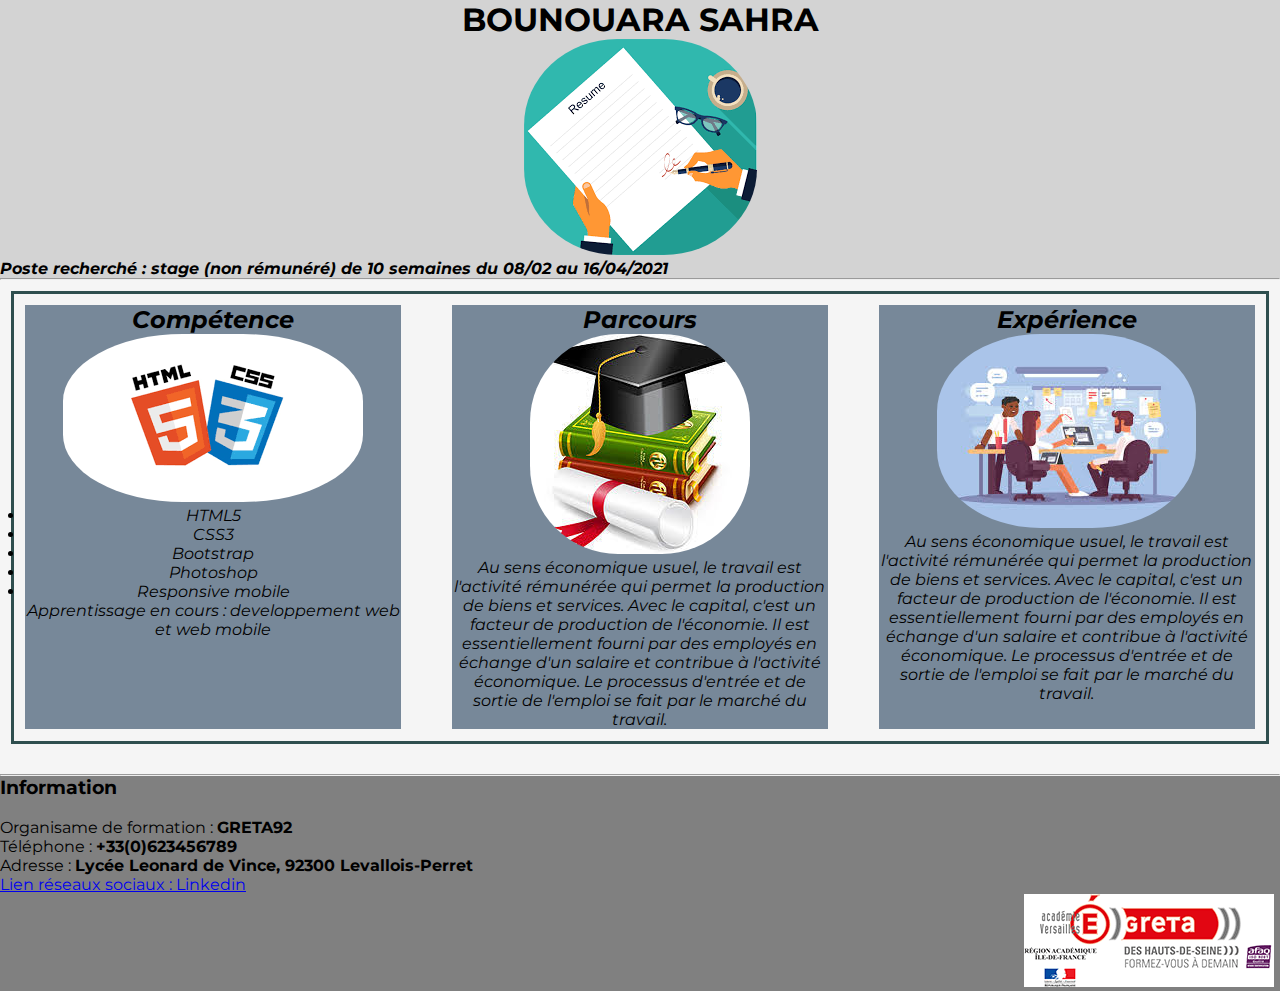
==== me.html @ 4d1a876d "2020-10-14 projetfinhtmlcss" ====
<!DOCTYPE html>
<html lang="fr">
<head>
    <meta charset="UTF-8">
    <meta name="viewport" content="width=device-width, initial-scale=1.0">
    <link rel="stylesheet" href="css/me.css">
    <title>A la recherche d'un stage</title>
</head>
<body>
    <div id="deb">
    <h1>BOUNOUARA SAHRA</h1>
    <figure>
        <img src="pics/resume.png" alt="">
    </figure>
    <main>
        <p><em> Poste recherché : stage (non rémunéré) de 10 semaines du 08/02 au 16/04/2021</em></p>
    </main>
    </div>
    <hr>
    <div id="article">
    <section>
        <article id="comp">
            <h2>Compétence</h2>
            <img src="pics/htmlcss.png" alt="">
            <ul>
                <li>HTML5</li>
                <li>CSS3</li>
                <li>Bootstrap</li>
                <li>Photoshop</li>
                <li>Responsive mobile</li>
            </ul>
            <p>Apprentissage en cours : developpement web et web mobile</p>
        </article>
    </section>
    <section>
        <article id="par">
            <h2>Parcours</h2>
            <img src="pics/scolaire.jpeg" alt="">
            <p>Au sens économique usuel, le travail est l'activité rémunérée qui permet la production de biens et services. Avec le capital, c'est un facteur de production de l'économie. Il est essentiellement fourni par des employés en échange d'un salaire et contribue à l'activité économique. Le processus d'entrée et de sortie de l'emploi se fait par le marché du travail.</p>
        </article>
    </section>
    <section>
        <article id="exp">
            <h2>Expérience</h2>
            <img src="pics/travail.jpeg" alt="">
            <p>Au sens économique usuel, le travail est l'activité rémunérée qui permet la production de biens et services. Avec le capital, c'est un facteur de production de l'économie. Il est essentiellement fourni par des employés en échange d'un salaire et contribue à l'activité économique. Le processus d'entrée et de sortie de l'emploi se fait par le marché du travail.
            </p>
        </article>
    </section>
    </div>
    <br>
    <hr>
    <footer>
        <h3>Information</h3>
        <br>
        <p>Organisame de formation : <strong>GRETA92</strong></p>
        <p>Téléphone : <strong>+33(0)623456789</strong></p>
        <p>Adresse : <strong>Lycée Leonard de Vince, 92300 Levallois-Perret</strong></p>
        <p><a href="https://www.linkedin.com/in/sbounouara">Lien réseaux sociaux : Linkedin</a></p>
        <img src="pics/greta.png" alt="">
    </footer>
</body>
</html>
---- css/me.css ----
@import url('https://fonts.googleapis.com/css2?family=Montserrat:wght@300&display=swap');
@media screen and (max-width: 600px) {
    section 
    {
        width: 70%; }
}

* {
    margin : 0;
    padding: 0;
}
#deb {
   text-align: center;
   background-color: lightgrey;
}

body {
    font-family: 'Montserrat';
    background-color: whitesmoke;
}

body img {
    border-radius: 40%;
}
main {
    text-align: left;
    font-weight: bolder;
}
#article {
    display: flex;
    justify-content: space-between;
    font-style: italic;
    text-align: center;
    border: solid darkslategrey;
    margin: .7rem;
}
section {
    width: 30%;
    background-color: lightslategray;
    margin: .7rem;
    text-align: center;  
}
#comp #par #exp {
    border: solid;
}
footer {
    text-align: left;
    background-color: grey;
}
footer img {
    text-align: right;
    margin-left: 80%;
    border-radius: 0%;

}
iframe {
    border: 1px solid black;
}
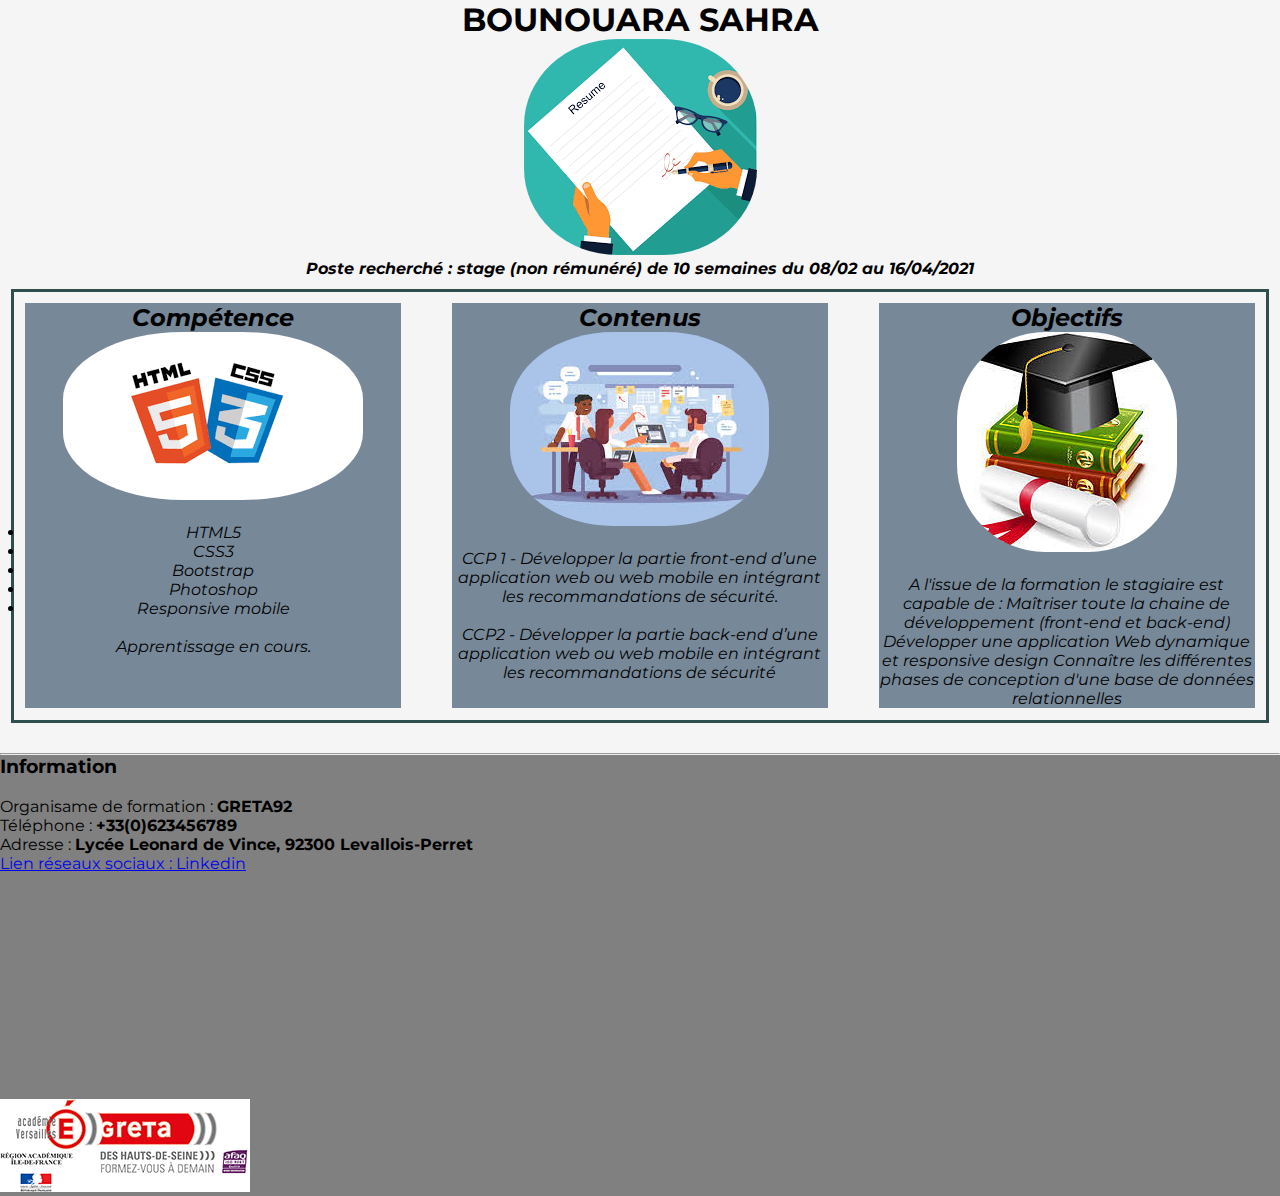
==== commit 1c7ba861: "2020-10-15 finalisationTP" ====
--- a/me.html
+++ b/me.html
@@ -3,25 +3,25 @@
 <head>
     <meta charset="UTF-8">
     <meta name="viewport" content="width=device-width, initial-scale=1.0">
-    <link rel="stylesheet" href="css/me.css">
+    <link rel="stylesheet" href="css/me.css"/>
     <title>A la recherche d'un stage</title>
 </head>
 <body>
-    <div id="deb">
+    <main>
+        <div id="deb">
     <h1>BOUNOUARA SAHRA</h1>
     <figure>
         <img src="pics/resume.png" alt="">
     </figure>
-    <main>
         <p><em> Poste recherché : stage (non rémunéré) de 10 semaines du 08/02 au 16/04/2021</em></p>
-    </main>
-    </div>
-    <hr>
+        </div>
     <div id="article">
     <section>
         <article id="comp">
             <h2>Compétence</h2>
             <img src="pics/htmlcss.png" alt="">
+            <br>
+            <br>
             <ul>
                 <li>HTML5</li>
                 <li>CSS3</li>
@@ -29,21 +29,36 @@
                 <li>Photoshop</li>
                 <li>Responsive mobile</li>
             </ul>
-            <p>Apprentissage en cours : developpement web et web mobile</p>
+            <br>
+            <p>Apprentissage en cours.</p>
+            <br>
         </article>
     </section>
     <section>
         <article id="par">
-            <h2>Parcours</h2>
-            <img src="pics/scolaire.jpeg" alt="">
-            <p>Au sens économique usuel, le travail est l'activité rémunérée qui permet la production de biens et services. Avec le capital, c'est un facteur de production de l'économie. Il est essentiellement fourni par des employés en échange d'un salaire et contribue à l'activité économique. Le processus d'entrée et de sortie de l'emploi se fait par le marché du travail.</p>
+            <h2>Contenus</h2>
+            <img src="pics/travail.jpeg" alt="">
+            <p><br>CCP 1 - Développer la partie front-end d’une application web ou
+                web mobile en intégrant les recommandations de sécurité.
+                <br>
+                <br>
+                CCP2 - Développer la partie back-end d’une application web ou
+                web mobile en intégrant les recommandations de sécurité
+                <br>
+            </p>
+            <br>
         </article>
     </section>
     <section>
         <article id="exp">
-            <h2>Expérience</h2>
-            <img src="pics/travail.jpeg" alt="">
-            <p>Au sens économique usuel, le travail est l'activité rémunérée qui permet la production de biens et services. Avec le capital, c'est un facteur de production de l'économie. Il est essentiellement fourni par des employés en échange d'un salaire et contribue à l'activité économique. Le processus d'entrée et de sortie de l'emploi se fait par le marché du travail.
+            <h2>Objectifs</h2>
+            <img src="pics/scolaire.jpeg" alt="">
+            <p><br>A l'issue de la formation le stagiaire est capable de :
+                Maîtriser toute la chaine de développement (front-end et back-end)
+                Développer une application Web dynamique et responsive design
+                Connaître les différentes phases de conception d'une base de
+                données relationnelles
+                <br>
             </p>
         </article>
     </section>
@@ -57,7 +72,10 @@
         <p>Téléphone : <strong>+33(0)623456789</strong></p>
         <p>Adresse : <strong>Lycée Leonard de Vince, 92300 Levallois-Perret</strong></p>
         <p><a href="https://www.linkedin.com/in/sbounouara">Lien réseaux sociaux : Linkedin</a></p>
+        <br>
         <img src="pics/greta.png" alt="">
+        <iframe src="https://www.google.com/maps/embed?pb=!1m18!1m12!1m3!1d2622.942799210801!2d2.27642801598452!3d48.89742727929125!2m3!1f0!2f0!3f0!3m2!1i1024!2i768!4f13.1!3m3!1m2!1s0x47e6657f8314510d%3A0x20061e08ab759413!2sLyc%C3%A9e%20L%C3%A9onard%20de%20Vinci!5e0!3m2!1sfr!2sfr!4v1602750294629!5m2!1sfr!2sfr" width="400" height="300" style="border:0;" allowfullscreen="" aria-hidden="false" tabindex="0"></iframe>
     </footer>
+    </main>
 </body>
 </html>--- a/css/me.css
+++ b/css/me.css
@@ -1,8 +1,17 @@
 @import url('https://fonts.googleapis.com/css2?family=Montserrat:wght@300&display=swap');
-@media screen and (max-width: 600px) {
-    section 
+@media screen and (max-width: 1024px) {
+    #article 
     {
-        width: 70%; }
+        width: 90%; }
+    #article img {
+        width: 70%;
+    }
+    h2 {
+        font-size: .9em;
+    }
+    iframe {
+        width: 90%;
+    }
 }
 
 * {
@@ -11,7 +20,8 @@
 }
 #deb {
    text-align: center;
-   background-color: lightgrey;
+   font-weight: bolder;
+   background-color: whitesmoke;
 }
 
 body {
@@ -19,12 +29,11 @@
     background-color: whitesmoke;
 }
 
-body img {
+img {
     border-radius: 40%;
 }
 main {
     text-align: left;
-    font-weight: bolder;
 }
 #article {
     display: flex;
@@ -48,11 +57,11 @@
     background-color: grey;
 }
 footer img {
-    text-align: right;
-    margin-left: 80%;
     border-radius: 0%;
+}
+
+iframe {
+    border: solid black;
+    width: auto;
 
 }
-iframe {
-    border: 1px solid black;
-}
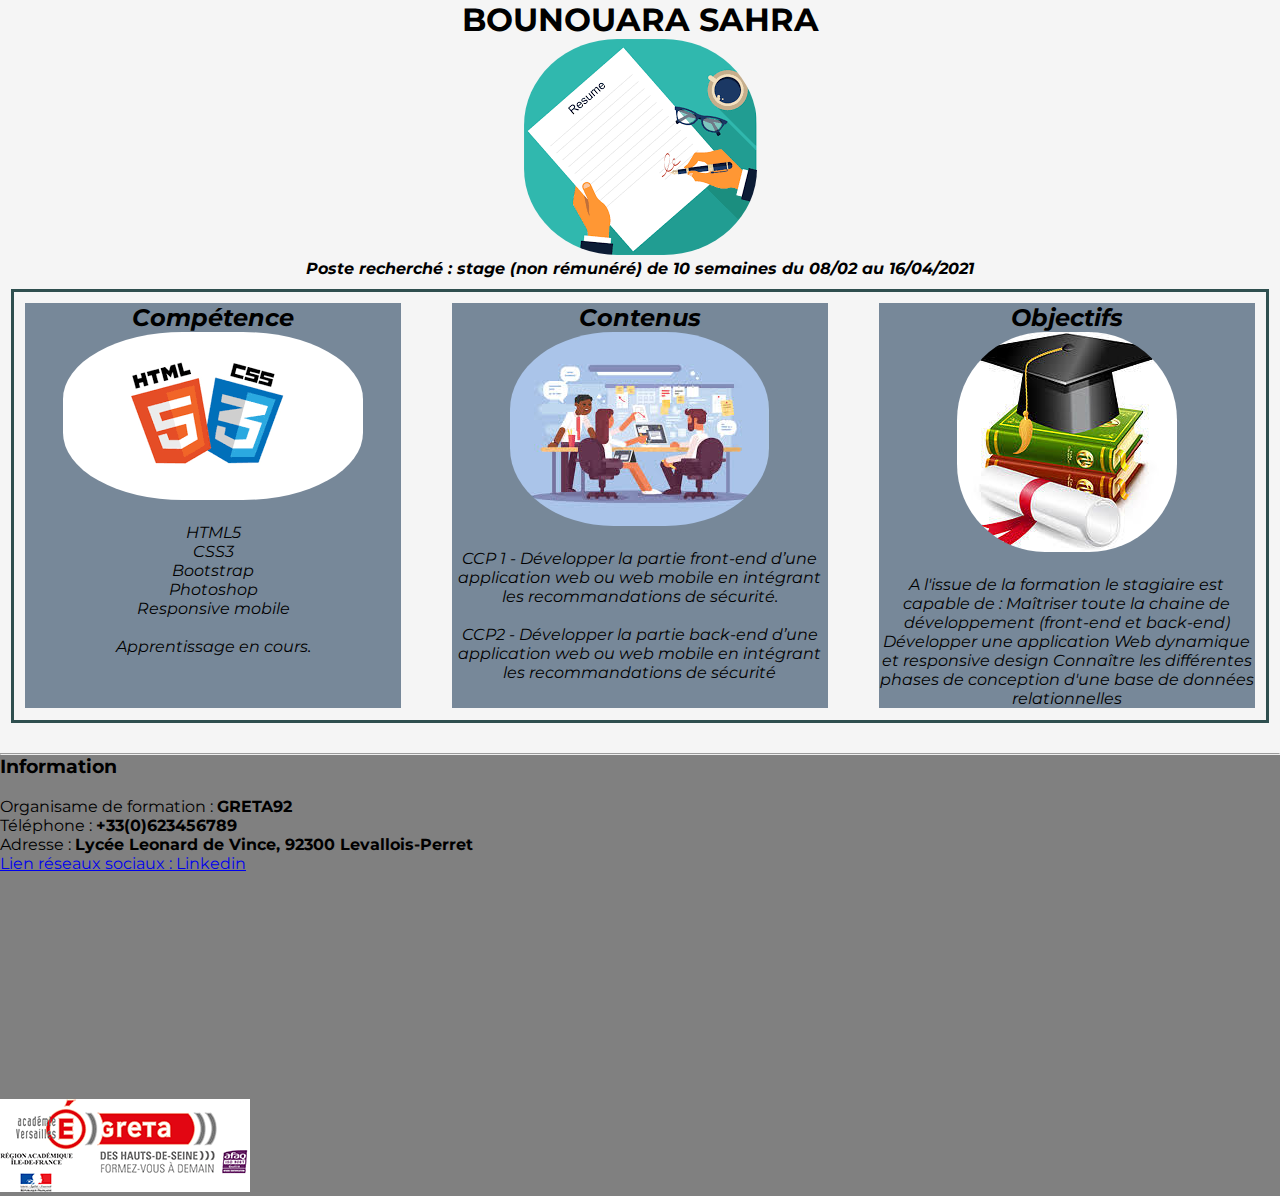
==== commit 9e9f602b: "2020-10-15 bootstrap" ====
--- a/me.html
+++ b/me.html
@@ -8,13 +8,13 @@
 </head>
 <body>
     <main>
-        <div id="deb">
+        <header class="deb">
     <h1>BOUNOUARA SAHRA</h1>
     <figure>
         <img src="pics/resume.png" alt="">
     </figure>
         <p><em> Poste recherché : stage (non rémunéré) de 10 semaines du 08/02 au 16/04/2021</em></p>
-        </div>
+        </header>
     <div id="article">
     <section>
         <article id="comp">
--- a/css/me.css
+++ b/css/me.css
@@ -18,7 +18,7 @@
     margin : 0;
     padding: 0;
 }
-#deb {
+header {
    text-align: center;
    font-weight: bolder;
    background-color: whitesmoke;
@@ -52,6 +52,10 @@
 #comp #par #exp {
     border: solid;
 }
+#article li {
+    list-style: none;
+    list-style-type: none;
+}
 footer {
     text-align: left;
     background-color: grey;
